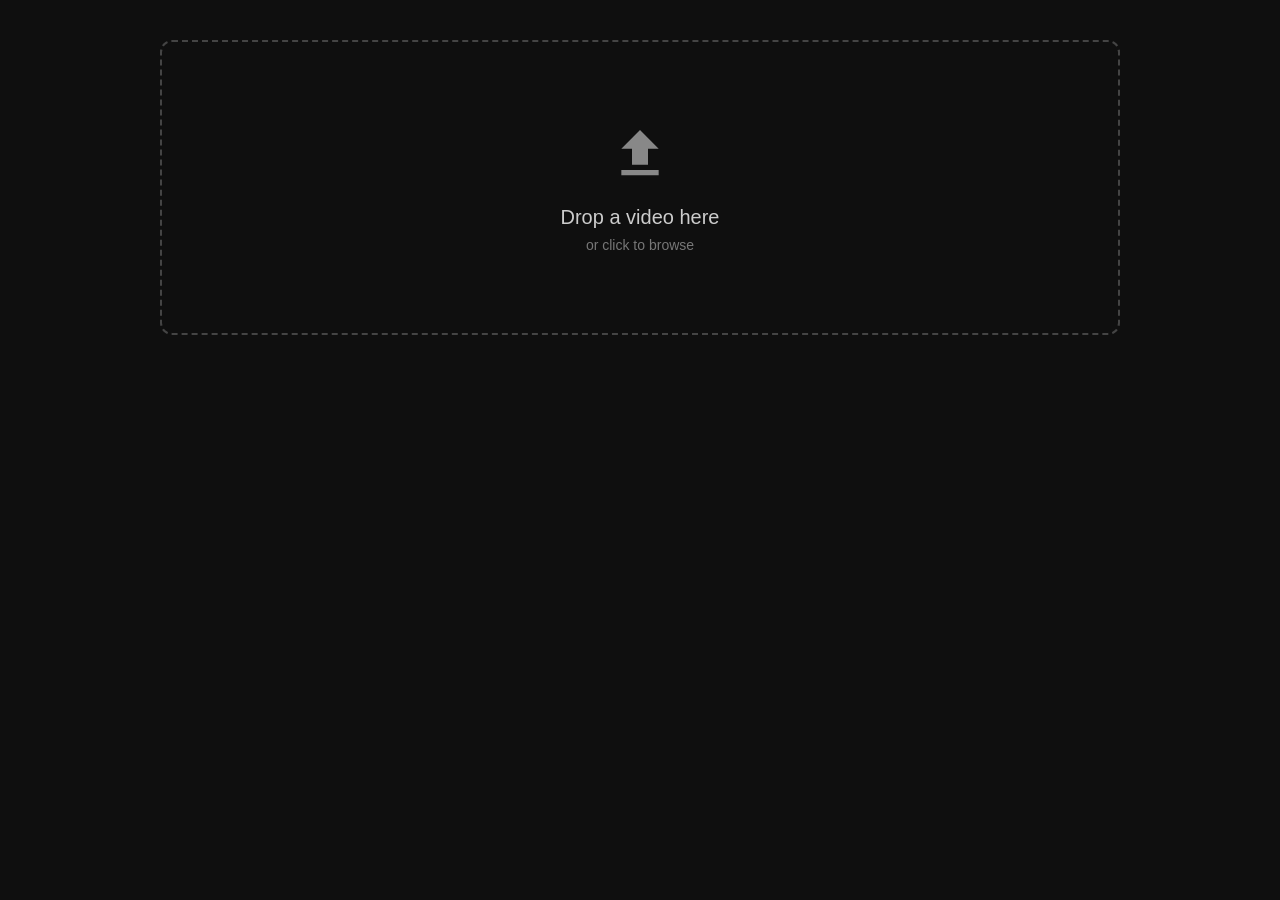
==== index.html @ a226fa4d "Initial implementation of YouTube Chrome Video Exporter Static HTML5/CSS/JS site that plays user-upl" ====
<!DOCTYPE html>
<html lang="en">
<head>
  <meta charset="UTF-8">
  <meta name="viewport" content="width=device-width, initial-scale=1.0">
  <title>YT Chrome Exporter</title>
  <link rel="stylesheet" href="css/style.css">
</head>
<body>
  <div id="app">

    <!-- Upload View -->
    <section id="upload-view" class="view active">
      <div class="upload-zone" id="upload-zone">
        <div class="upload-icon">
          <svg viewBox="0 0 24 24" width="64" height="64" fill="#888">
            <path d="M9 16h6v-6h4l-7-7-7 7h4v6zm-4 2h14v2H5v-2z"/>
          </svg>
        </div>
        <p class="upload-title">Drop a video here</p>
        <p class="upload-subtitle">or click to browse</p>
        <input type="file" id="file-input" accept="video/*" hidden>
        <div class="upload-warning" id="upload-warning" hidden></div>
      </div>
    </section>

    <!-- Player View -->
    <section id="player-view" class="view">
      <div class="player-container" id="player-container">
        <video id="video" preload="metadata"></video>

        <!-- Top gradient + title -->
        <div class="player-top-gradient" id="player-top">
          <span class="video-title" id="video-title"></span>
        </div>

        <!-- Center play button -->
        <div class="player-center-play" id="center-play">
          <div class="center-play-circle">
            <svg viewBox="0 0 24 24" fill="currentColor" width="28" height="28">
              <path d="M8 5v14l11-7z"/>
            </svg>
          </div>
        </div>

        <!-- Loading spinner -->
        <div class="player-spinner" id="player-spinner" hidden>
          <div class="spinner-arc"></div>
        </div>

        <!-- Bottom controls -->
        <div class="player-bottom" id="player-bottom">
          <!-- Progress bar -->
          <div class="progress-container" id="progress-container">
            <div class="progress-track">
              <div class="progress-buffered" id="progress-buffered"></div>
              <div class="progress-played" id="progress-played"></div>
              <div class="progress-scrubber" id="progress-scrubber"></div>
            </div>
            <div class="progress-tooltip" id="progress-tooltip">0:00</div>
          </div>

          <!-- Control bar -->
          <div class="control-bar">
            <div class="controls-left">
              <button class="ctrl-btn" id="btn-play" aria-label="Play"></button>
              <button class="ctrl-btn" id="btn-next" aria-label="Next"></button>
              <div class="volume-group">
                <button class="ctrl-btn" id="btn-volume" aria-label="Volume"></button>
                <div class="volume-slider-container" id="volume-slider-container">
                  <div class="volume-slider-track">
                    <div class="volume-slider-fill" id="volume-slider-fill"></div>
                    <div class="volume-slider-handle" id="volume-slider-handle"></div>
                  </div>
                </div>
              </div>
              <span class="timestamp" id="timestamp">0:00 / 0:00</span>
            </div>
            <div class="controls-right">
              <button class="ctrl-btn" id="btn-cc" aria-label="Captions"></button>
              <button class="ctrl-btn" id="btn-settings" aria-label="Settings"></button>
              <button class="ctrl-btn" id="btn-miniplayer" aria-label="Miniplayer"></button>
              <button class="ctrl-btn" id="btn-theater" aria-label="Theater mode"></button>
              <button class="ctrl-btn" id="btn-fullscreen" aria-label="Fullscreen"></button>
            </div>
          </div>
        </div>
      </div>

      <!-- Actions below player -->
      <div class="player-actions">
        <button id="btn-export" class="action-btn">Export with YouTube Chrome</button>
        <button id="btn-new-video" class="action-btn secondary">Choose Another Video</button>
      </div>
    </section>

    <!-- Export Modal -->
    <div id="export-modal" class="modal" hidden>
      <div class="modal-content">
        <h2>Exporting Video</h2>
        <p id="export-status">Preparing...</p>
        <div class="export-progress-bar">
          <div class="export-progress-fill" id="export-progress-fill"></div>
        </div>
        <p class="export-time" id="export-time"></p>
        <div class="modal-actions">
          <button id="btn-cancel-export" class="action-btn secondary">Cancel</button>
          <a id="btn-download" class="action-btn" hidden>Download</a>
        </div>
      </div>
    </div>

  </div>

  <script src="js/icons.js"></script>
  <script src="js/upload.js"></script>
  <script src="js/player.js"></script>
  <script src="js/chrome-renderer.js"></script>
  <script src="js/export.js"></script>
  <script src="js/app.js"></script>
</body>
</html>
---- css/style.css ----
:root {
  --yt-red: #ff0000;
  --yt-black: #000000;
  --yt-white: #ffffff;
  --yt-icon: #ffffff;
  --yt-icon-hover: rgba(255, 255, 255, 0.1);
  --yt-gradient-top: rgba(0, 0, 0, 0.7);
  --yt-gradient-bottom: rgba(0, 0, 0, 0.7);
  --yt-track: rgba(255, 255, 255, 0.2);
  --yt-buffer: rgba(255, 255, 255, 0.4);
  --yt-timestamp: #ffffffde;
  --yt-font: Roboto, Arial, sans-serif;
}

*, *::before, *::after {
  box-sizing: border-box;
  margin: 0;
  padding: 0;
}

body {
  background: #0f0f0f;
  color: #e0e0e0;
  font-family: var(--yt-font);
  min-height: 100vh;
  display: flex;
  justify-content: center;
  align-items: flex-start;
  padding: 40px 20px;
}

#app {
  width: 100%;
  max-width: 960px;
}

/* View management */
.view { display: none; }
.view.active { display: block; }

/* ==================== Upload Zone ==================== */

.upload-zone {
  border: 2px dashed #444;
  border-radius: 12px;
  padding: 80px 40px;
  text-align: center;
  cursor: pointer;
  transition: border-color 0.2s, background 0.2s;
}

.upload-zone:hover,
.upload-zone.dragover {
  border-color: var(--yt-red);
  background: rgba(255, 0, 0, 0.03);
}

.upload-icon { margin-bottom: 16px; }

.upload-title {
  font-size: 20px;
  color: #ccc;
  margin-bottom: 8px;
}

.upload-subtitle {
  font-size: 14px;
  color: #777;
}

.upload-warning {
  margin-top: 16px;
  padding: 8px 16px;
  background: rgba(255, 152, 0, 0.15);
  color: #ffb74d;
  border-radius: 6px;
  font-size: 13px;
}

/* ==================== Player Container ==================== */

.player-container {
  position: relative;
  width: 100%;
  aspect-ratio: 16 / 9;
  background: var(--yt-black);
  overflow: hidden;
  cursor: default;
  user-select: none;
}

.player-container video {
  width: 100%;
  height: 100%;
  object-fit: contain;
  display: block;
}

/* Hide controls when idle (added by JS) */
.player-container.controls-hidden {
  cursor: none;
}

.player-container.controls-hidden .player-top-gradient,
.player-container.controls-hidden .player-bottom,
.player-container.controls-hidden .player-center-play {
  opacity: 0;
  pointer-events: none;
}

/* ==================== Top Gradient ==================== */

.player-top-gradient {
  position: absolute;
  top: 0;
  left: 0;
  right: 0;
  height: 80px;
  background: linear-gradient(to bottom, var(--yt-gradient-top), transparent);
  padding: 14px 16px;
  opacity: 1;
  transition: opacity 0.25s ease;
  display: flex;
  align-items: flex-start;
}

.video-title {
  color: var(--yt-white);
  font-size: 18px;
  font-weight: 500;
  white-space: nowrap;
  overflow: hidden;
  text-overflow: ellipsis;
  text-shadow: 0 1px 3px rgba(0, 0, 0, 0.6);
}

/* ==================== Center Play Button ==================== */

.player-center-play {
  position: absolute;
  top: 50%;
  left: 50%;
  transform: translate(-50%, -50%);
  opacity: 1;
  transition: opacity 0.25s ease;
  pointer-events: none;
}

.player-center-play.hidden {
  opacity: 0;
}

.center-play-circle {
  width: 68px;
  height: 68px;
  border-radius: 50%;
  background: rgba(0, 0, 0, 0.6);
  display: flex;
  align-items: center;
  justify-content: center;
  color: var(--yt-white);
  transition: background 0.15s;
}

.center-play-circle svg {
  width: 28px;
  height: 28px;
  margin-left: 3px;
}

.player-container:hover .center-play-circle {
  background: rgba(0, 0, 0, 0.75);
}

/* ==================== Loading Spinner ==================== */

.player-spinner {
  position: absolute;
  top: 50%;
  left: 50%;
  transform: translate(-50%, -50%);
}

.spinner-arc {
  width: 48px;
  height: 48px;
  border: 3px solid transparent;
  border-top-color: var(--yt-white);
  border-radius: 50%;
  animation: spin 0.8s linear infinite;
}

@keyframes spin {
  to { transform: rotate(360deg); }
}

/* ==================== Bottom Controls ==================== */

.player-bottom {
  position: absolute;
  bottom: 0;
  left: 0;
  right: 0;
  background: linear-gradient(to top, var(--yt-gradient-bottom), transparent);
  padding: 0 12px 10px;
  opacity: 1;
  transition: opacity 0.25s ease;
}

/* ==================== Progress Bar ==================== */

.progress-container {
  position: relative;
  width: 100%;
  height: 20px;
  display: flex;
  align-items: center;
  cursor: pointer;
}

.progress-track {
  position: relative;
  width: 100%;
  height: 3px;
  background: var(--yt-track);
  transition: height 0.1s;
}

.progress-container:hover .progress-track {
  height: 5px;
}

.progress-buffered {
  position: absolute;
  top: 0;
  left: 0;
  height: 100%;
  background: var(--yt-buffer);
  width: 0%;
}

.progress-played {
  position: absolute;
  top: 0;
  left: 0;
  height: 100%;
  background: var(--yt-red);
  width: 0%;
}

.progress-scrubber {
  position: absolute;
  top: 50%;
  left: 0%;
  width: 13px;
  height: 13px;
  border-radius: 50%;
  background: var(--yt-red);
  transform: translate(-50%, -50%) scale(0);
  transition: transform 0.1s;
}

.progress-container:hover .progress-scrubber {
  transform: translate(-50%, -50%) scale(1);
}

.progress-tooltip {
  position: absolute;
  bottom: 24px;
  left: 0;
  background: rgba(0, 0, 0, 0.8);
  color: var(--yt-white);
  font-size: 12px;
  padding: 4px 8px;
  border-radius: 3px;
  pointer-events: none;
  opacity: 0;
  transition: opacity 0.15s;
  transform: translateX(-50%);
  font-variant-numeric: tabular-nums;
}

.progress-container:hover .progress-tooltip {
  opacity: 1;
}

/* ==================== Control Bar ==================== */

.control-bar {
  display: flex;
  align-items: center;
  justify-content: space-between;
  height: 48px;
}

.controls-left,
.controls-right {
  display: flex;
  align-items: center;
  gap: 4px;
}

.ctrl-btn {
  width: 36px;
  height: 36px;
  border: none;
  background: transparent;
  color: var(--yt-icon);
  cursor: pointer;
  border-radius: 50%;
  display: flex;
  align-items: center;
  justify-content: center;
  padding: 6px;
  transition: background 0.15s;
}

.ctrl-btn:hover {
  background: var(--yt-icon-hover);
}

.ctrl-btn svg {
  width: 100%;
  height: 100%;
}

/* ==================== Volume Slider ==================== */

.volume-group {
  display: flex;
  align-items: center;
}

.volume-slider-container {
  width: 0;
  overflow: hidden;
  transition: width 0.2s ease;
  display: flex;
  align-items: center;
  padding: 0;
}

.volume-group:hover .volume-slider-container {
  width: 52px;
  padding: 0 4px;
}

.volume-slider-track {
  position: relative;
  width: 100%;
  height: 3px;
  background: var(--yt-track);
  border-radius: 2px;
  cursor: pointer;
}

.volume-slider-fill {
  position: absolute;
  top: 0;
  left: 0;
  height: 100%;
  background: var(--yt-white);
  border-radius: 2px;
  width: 100%;
}

.volume-slider-handle {
  position: absolute;
  top: 50%;
  right: 0;
  width: 12px;
  height: 12px;
  background: var(--yt-white);
  border-radius: 50%;
  transform: translate(50%, -50%);
}

/* ==================== Timestamp ==================== */

.timestamp {
  color: var(--yt-timestamp);
  font-size: 13px;
  font-variant-numeric: tabular-nums;
  margin-left: 8px;
  white-space: nowrap;
}

/* ==================== Player Actions ==================== */

.player-actions {
  display: flex;
  gap: 12px;
  margin-top: 20px;
  justify-content: center;
}

.action-btn {
  padding: 10px 24px;
  border: none;
  border-radius: 20px;
  font-size: 14px;
  font-family: var(--yt-font);
  cursor: pointer;
  text-decoration: none;
  display: inline-flex;
  align-items: center;
}

.action-btn:not(.secondary) {
  background: var(--yt-red);
  color: var(--yt-white);
}

.action-btn:not(.secondary):hover {
  background: #cc0000;
}

.action-btn.secondary {
  background: rgba(255, 255, 255, 0.1);
  color: var(--yt-white);
}

.action-btn.secondary:hover {
  background: rgba(255, 255, 255, 0.2);
}

/* ==================== Export Modal ==================== */

.modal {
  position: fixed;
  inset: 0;
  background: rgba(0, 0, 0, 0.8);
  display: flex;
  align-items: center;
  justify-content: center;
  z-index: 100;
}

.modal[hidden] { display: none; }

.modal-content {
  background: #282828;
  border-radius: 12px;
  padding: 32px;
  width: 90%;
  max-width: 420px;
  text-align: center;
}

.modal-content h2 {
  font-size: 18px;
  margin-bottom: 12px;
}

.modal-content p {
  font-size: 14px;
  color: #aaa;
  margin-bottom: 16px;
}

.export-progress-bar {
  width: 100%;
  height: 4px;
  background: var(--yt-track);
  border-radius: 2px;
  overflow: hidden;
  margin-bottom: 8px;
}

.export-progress-fill {
  height: 100%;
  background: var(--yt-red);
  width: 0%;
  transition: width 0.3s;
}

.export-time {
  font-size: 12px;
  color: #888;
}

.modal-actions {
  display: flex;
  gap: 12px;
  justify-content: center;
  margin-top: 20px;
}

/* ==================== Responsive ==================== */

@media (max-width: 640px) {
  body { padding: 0; }
  #app { max-width: 100%; }

  .upload-zone { padding: 60px 20px; border-radius: 0; }

  .player-container { border-radius: 0; }

  .video-title { font-size: 14px; }
  .timestamp { font-size: 11px; }
  .ctrl-btn { width: 32px; height: 32px; padding: 5px; }
  .control-bar { height: 40px; }

  .player-actions { flex-direction: column; padding: 12px; }
}
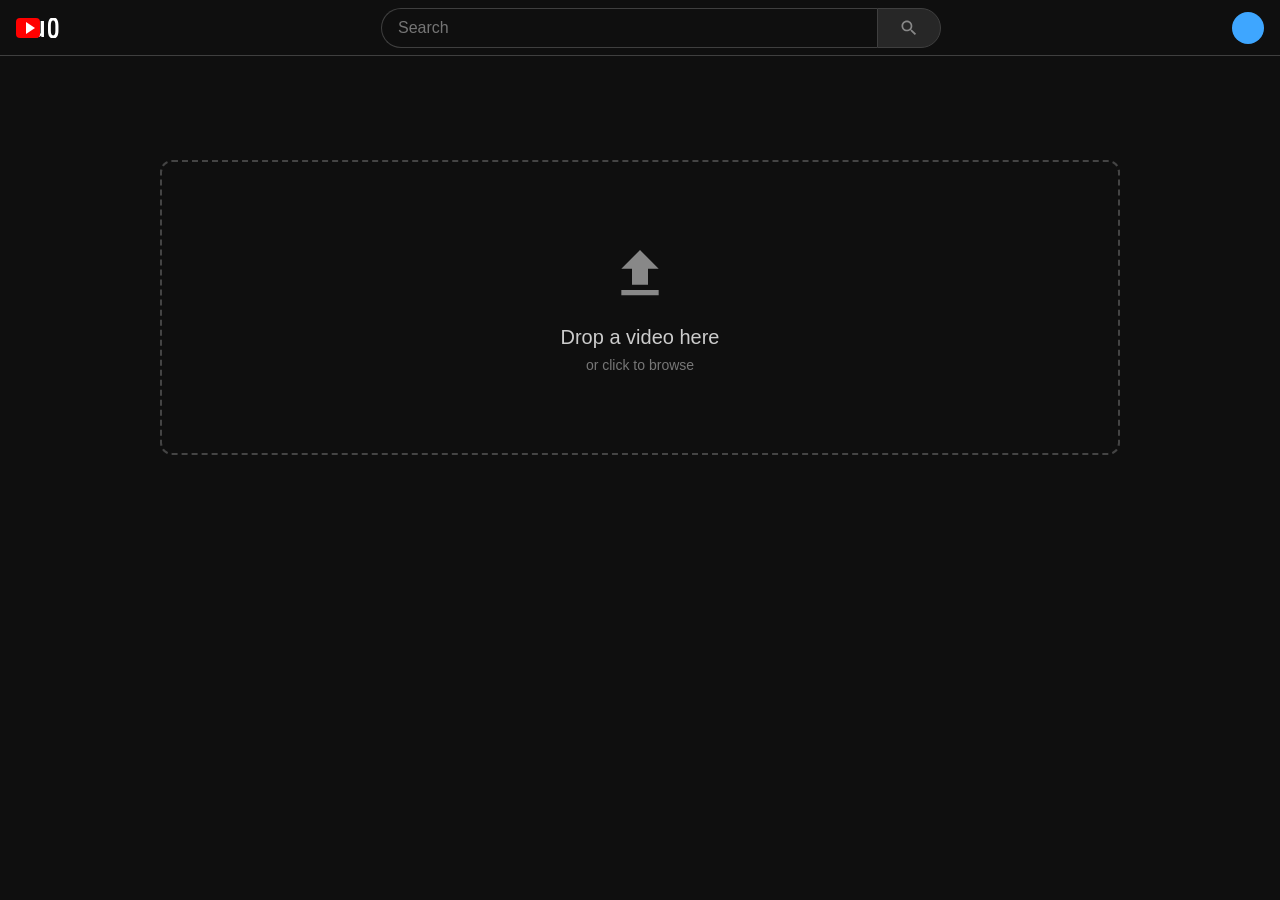
==== commit 97086a92: "Rebuild page layout to match YouTube's watch page Add YouTube-style header bar with logo, search box" ====
--- a/index.html
+++ b/index.html
@@ -4,9 +4,33 @@
   <meta charset="UTF-8">
   <meta name="viewport" content="width=device-width, initial-scale=1.0">
   <title>YT Chrome Exporter</title>
+  <link rel="icon" href="data:image/svg+xml,<svg xmlns='http://www.w3.org/2000/svg' viewBox='0 0 100 100'><rect width='100' height='100' rx='12' fill='%23ff0000'/><polygon points='40,25 40,75 80,50' fill='white'/></svg>">
   <link rel="stylesheet" href="css/style.css">
 </head>
 <body>
+  <!-- YouTube-style header -->
+  <header class="yt-header">
+    <div class="yt-header-inner">
+      <div class="yt-logo">
+        <svg viewBox="0 0 90 20" width="90" height="20">
+          <path d="M27.97 3.12V18.98h-2.54l-.29-1.41c-.97 1.09-2.24 1.65-3.73 1.65-1.42 0-2.52-.44-3.28-1.33-.76-.88-1.14-2.14-1.14-3.77V3.12h2.85v10.68c0 .94.2 1.65.59 2.12.39.47.95.71 1.67.71 1.11 0 1.98-.53 2.61-1.59V3.12h3.26z" fill="white"/>
+          <path d="M0 7.51c0-2.7.44-4.73 1.32-6.08C2.2.09 3.5-.5 5.23-.5c1.73 0 3.02.59 3.9 1.93.87 1.35 1.32 3.38 1.32 6.08v4.98c0 2.7-.44 4.73-1.32 6.08-.88 1.34-2.17 1.93-3.9 1.93-1.73 0-3.03-.59-3.91-1.93C.44 17.22 0 15.19 0 12.49V7.51zm2.85 5.24c0 1.59.18 2.77.53 3.54.36.77.93 1.15 1.73 1.15.79 0 1.37-.38 1.73-1.15.35-.77.53-1.95.53-3.54V7.25c0-1.59-.18-2.77-.53-3.54-.36-.77-.94-1.16-1.73-1.16-.8 0-1.37.39-1.73 1.16-.35.77-.53 1.95-.53 3.54v5.5z" fill="white" transform="translate(32,0)"/>
+          <rect x="0" y="0" width="24" height="20" rx="4" fill="#FF0000"/>
+          <polygon points="10,4 10,16 19,10" fill="white"/>
+        </svg>
+      </div>
+      <div class="yt-search-bar">
+        <input type="text" placeholder="Search" disabled>
+        <button class="yt-search-btn" disabled>
+          <svg viewBox="0 0 24 24" width="20" height="20" fill="#888"><path d="M15.5 14h-.79l-.28-.27C15.41 12.59 16 11.11 16 9.5 16 5.91 13.09 3 9.5 3S3 5.91 3 9.5 5.91 16 9.5 16c1.61 0 3.09-.59 4.23-1.57l.27.28v.79l5 4.99L20.49 19l-4.99-5zm-6 0C7.01 14 5 11.99 5 9.5S7.01 5 9.5 5 14 7.01 14 9.5 11.99 14 9.5 14z"/></svg>
+        </button>
+      </div>
+      <div class="yt-header-actions">
+        <div class="yt-avatar"></div>
+      </div>
+    </div>
+  </header>
+
   <div id="app">
 
     <!-- Upload View -->
@@ -26,71 +50,124 @@
 
     <!-- Player View -->
     <section id="player-view" class="view">
-      <div class="player-container" id="player-container">
-        <video id="video" preload="metadata"></video>
+      <div class="watch-page">
+        <div class="watch-primary">
+          <!-- Player -->
+          <div class="player-container" id="player-container">
+            <video id="video" preload="metadata"></video>
 
-        <!-- Top gradient + title -->
-        <div class="player-top-gradient" id="player-top">
-          <span class="video-title" id="video-title"></span>
-        </div>
+            <div class="player-top-gradient" id="player-top">
+              <span class="video-title" id="video-title"></span>
+            </div>
 
-        <!-- Center play button -->
-        <div class="player-center-play" id="center-play">
-          <div class="center-play-circle">
-            <svg viewBox="0 0 24 24" fill="currentColor" width="28" height="28">
-              <path d="M8 5v14l11-7z"/>
-            </svg>
+            <div class="player-center-play" id="center-play">
+              <div class="center-play-circle">
+                <svg viewBox="0 0 24 24" fill="currentColor" width="28" height="28">
+                  <path d="M8 5v14l11-7z"/>
+                </svg>
+              </div>
+            </div>
+
+            <div class="player-spinner" id="player-spinner" hidden>
+              <div class="spinner-arc"></div>
+            </div>
+
+            <div class="player-bottom" id="player-bottom">
+              <div class="progress-container" id="progress-container">
+                <div class="progress-track">
+                  <div class="progress-buffered" id="progress-buffered"></div>
+                  <div class="progress-played" id="progress-played"></div>
+                  <div class="progress-scrubber" id="progress-scrubber"></div>
+                </div>
+                <div class="progress-tooltip" id="progress-tooltip">0:00</div>
+              </div>
+
+              <div class="control-bar">
+                <div class="controls-left">
+                  <button class="ctrl-btn" id="btn-play" aria-label="Play"></button>
+                  <button class="ctrl-btn" id="btn-next" aria-label="Next"></button>
+                  <div class="volume-group">
+                    <button class="ctrl-btn" id="btn-volume" aria-label="Volume"></button>
+                    <div class="volume-slider-container" id="volume-slider-container">
+                      <div class="volume-slider-track">
+                        <div class="volume-slider-fill" id="volume-slider-fill"></div>
+                        <div class="volume-slider-handle" id="volume-slider-handle"></div>
+                      </div>
+                    </div>
+                  </div>
+                  <span class="timestamp" id="timestamp">0:00 / 0:00</span>
+                </div>
+                <div class="controls-right">
+                  <button class="ctrl-btn" id="btn-cc" aria-label="Captions"></button>
+                  <button class="ctrl-btn" id="btn-settings" aria-label="Settings"></button>
+                  <button class="ctrl-btn" id="btn-miniplayer" aria-label="Miniplayer"></button>
+                  <button class="ctrl-btn" id="btn-theater" aria-label="Theater mode"></button>
+                  <button class="ctrl-btn" id="btn-fullscreen" aria-label="Fullscreen"></button>
+                </div>
+              </div>
+            </div>
+          </div>
+
+          <!-- Video info (below player, YouTube-style) -->
+          <div class="video-info">
+            <h1 class="video-info-title" id="video-info-title">Video Title</h1>
+            <div class="video-info-meta">
+              <span class="video-info-views" id="video-info-views">0 views</span>
+              <span class="video-info-date" id="video-info-date"></span>
+            </div>
+            <div class="video-info-actions">
+              <div class="info-actions-left">
+                <button class="yt-action-btn" id="btn-like">
+                  <svg viewBox="0 0 24 24" width="20" height="20" fill="currentColor"><path d="M18.77 11h-4.23l1.52-4.94C16.38 5.03 15.54 4 14.38 4c-.58 0-1.14.24-1.52.65L7 11H1v11h16.76c1.41 0 2.63-.94 2.97-2.3l1.89-7.52c.56-2.25-.93-4.18-3.85-4.18zM7 20H3v-7h4v7zm2-7l5.93-6.49c.12-.13.29-.21.47-.21.3 0 .52.27.43.56L14.2 11h5.57c1.31 0 1.95.84 1.7 1.85l-1.89 7.52c-.14.55-.64.96-1.22.96H9v-7.33z"/></svg>
+                  <span>Like</span>
+                </button>
+                <button class="yt-action-btn">
+                  <svg viewBox="0 0 24 24" width="20" height="20" fill="currentColor"><path d="M5.23 13h4.23l-1.52 4.94C7.62 18.97 8.46 20 9.62 20c.58 0 1.14-.24 1.52-.65L17 13h6V2H6.24c-1.41 0-2.63.94-2.97 2.3L1.38 11.82C.82 14.07 2.31 16 5.23 16V13zm12.77-2l-5.93 6.49c-.12.13-.29.21-.47.21-.3 0-.52-.27-.43-.56L12.8 13H7.23c-1.31 0-1.95-.84-1.7-1.85l1.89-7.52C7.56 3.08 8.06 2.67 8.64 2.67H17V11zm2-7v7h2V4h-2z"/></svg>
+                  <span>Dislike</span>
+                </button>
+                <button class="yt-action-btn">
+                  <svg viewBox="0 0 24 24" width="20" height="20" fill="currentColor"><path d="M15 5.63L20.66 12 15 18.37V14h-1c-3.96 0-7.14 1-9.75 3.09 1.84-4.07 5.11-6.4 9.89-7.1l.86-.13V5.63M14 3v6C6.22 10.13 3.11 15.33 2 21c2.78-3.97 6.44-6 12-6v6l8-9-8-9z"/></svg>
+                  <span>Share</span>
+                </button>
+                <button class="yt-action-btn" id="btn-export">
+                  <svg viewBox="0 0 24 24" width="20" height="20" fill="currentColor"><path d="M17 18v1H6v-1h11zm-.5-6.6-.7-.7-3.8 3.7V4h-1v10.4l-3.8-3.8-.7.7 5 5 5-4.9z"/></svg>
+                  <span>Export</span>
+                </button>
+              </div>
+            </div>
+            <div class="video-info-channel">
+              <div class="channel-avatar"></div>
+              <div class="channel-text">
+                <span class="channel-name" id="channel-name">Your Video</span>
+                <span class="channel-subs">Local file</span>
+              </div>
+              <button class="subscribe-btn" id="btn-new-video">Choose Another Video</button>
+            </div>
+            <div class="video-info-description">
+              <p id="video-description">Uploaded for playback with YouTube chrome overlay. Click "Export" to download with the YouTube frame baked into the video.</p>
+            </div>
           </div>
         </div>
 
-        <!-- Loading spinner -->
-        <div class="player-spinner" id="player-spinner" hidden>
-          <div class="spinner-arc"></div>
-        </div>
-
-        <!-- Bottom controls -->
-        <div class="player-bottom" id="player-bottom">
-          <!-- Progress bar -->
-          <div class="progress-container" id="progress-container">
-            <div class="progress-track">
-              <div class="progress-buffered" id="progress-buffered"></div>
-              <div class="progress-played" id="progress-played"></div>
-              <div class="progress-scrubber" id="progress-scrubber"></div>
+        <!-- Sidebar -->
+        <div class="watch-secondary">
+          <div class="sidebar-placeholder">
+            <div class="sidebar-card" id="sidebar-upload-card">
+              <div class="sidebar-card-thumb upload-thumb">
+                <svg viewBox="0 0 24 24" width="32" height="32" fill="#888"><path d="M9 16h6v-6h4l-7-7-7 7h4v6zm-4 2h14v2H5v-2z"/></svg>
+              </div>
+              <div class="sidebar-card-info">
+                <span class="sidebar-card-title">Upload another video</span>
+                <span class="sidebar-card-channel">Click to browse files</span>
+              </div>
             </div>
-            <div class="progress-tooltip" id="progress-tooltip">0:00</div>
-          </div>
-
-          <!-- Control bar -->
-          <div class="control-bar">
-            <div class="controls-left">
-              <button class="ctrl-btn" id="btn-play" aria-label="Play"></button>
-              <button class="ctrl-btn" id="btn-next" aria-label="Next"></button>
-              <div class="volume-group">
-                <button class="ctrl-btn" id="btn-volume" aria-label="Volume"></button>
-                <div class="volume-slider-container" id="volume-slider-container">
-                  <div class="volume-slider-track">
-                    <div class="volume-slider-fill" id="volume-slider-fill"></div>
-                    <div class="volume-slider-handle" id="volume-slider-handle"></div>
-                  </div>
-                </div>
-              </div>
-              <span class="timestamp" id="timestamp">0:00 / 0:00</span>
-            </div>
-            <div class="controls-right">
-              <button class="ctrl-btn" id="btn-cc" aria-label="Captions"></button>
-              <button class="ctrl-btn" id="btn-settings" aria-label="Settings"></button>
-              <button class="ctrl-btn" id="btn-miniplayer" aria-label="Miniplayer"></button>
-              <button class="ctrl-btn" id="btn-theater" aria-label="Theater mode"></button>
-              <button class="ctrl-btn" id="btn-fullscreen" aria-label="Fullscreen"></button>
-            </div>
+            <div class="sidebar-ghost"></div>
+            <div class="sidebar-ghost"></div>
+            <div class="sidebar-ghost"></div>
+            <div class="sidebar-ghost"></div>
+            <div class="sidebar-ghost"></div>
           </div>
         </div>
-      </div>
-
-      <!-- Actions below player -->
-      <div class="player-actions">
-        <button id="btn-export" class="action-btn">Export with YouTube Chrome</button>
-        <button id="btn-new-video" class="action-btn secondary">Choose Another Video</button>
       </div>
     </section>
 
--- a/css/style.css
+++ b/css/style.css
@@ -10,6 +10,11 @@
   --yt-buffer: rgba(255, 255, 255, 0.4);
   --yt-timestamp: #ffffffde;
   --yt-font: Roboto, Arial, sans-serif;
+  --yt-bg: #0f0f0f;
+  --yt-surface: #272727;
+  --yt-text-primary: #f1f1f1;
+  --yt-text-secondary: #aaaaaa;
+  --yt-divider: #3f3f3f;
 }
 
 *, *::before, *::after {
@@ -19,26 +24,104 @@
 }
 
 body {
-  background: #0f0f0f;
-  color: #e0e0e0;
+  background: var(--yt-bg);
+  color: var(--yt-text-primary);
   font-family: var(--yt-font);
   min-height: 100vh;
-  display: flex;
+}
+
+/* ==================== YouTube Header ==================== */
+
+.yt-header {
+  position: sticky;
+  top: 0;
+  z-index: 50;
+  background: var(--yt-bg);
+  border-bottom: 1px solid var(--yt-divider);
+  height: 56px;
+}
+
+.yt-header-inner {
+  display: flex;
+  align-items: center;
+  height: 100%;
+  padding: 0 16px;
+  max-width: 1800px;
+  margin: 0 auto;
+}
+
+.yt-logo {
+  flex-shrink: 0;
+  display: flex;
+  align-items: center;
+}
+
+.yt-search-bar {
+  flex: 1;
+  max-width: 560px;
+  margin: 0 auto;
+  display: flex;
+  height: 40px;
+}
+
+.yt-search-bar input {
+  flex: 1;
+  background: var(--yt-bg);
+  border: 1px solid var(--yt-divider);
+  border-right: none;
+  border-radius: 20px 0 0 20px;
+  color: var(--yt-text-primary);
+  font-size: 16px;
+  padding: 0 16px;
+  font-family: var(--yt-font);
+  outline: none;
+}
+
+.yt-search-bar input:focus {
+  border-color: #065fd4;
+}
+
+.yt-search-btn {
+  width: 64px;
+  background: var(--yt-surface);
+  border: 1px solid var(--yt-divider);
+  border-radius: 0 20px 20px 0;
+  cursor: pointer;
+  display: flex;
+  align-items: center;
   justify-content: center;
-  align-items: flex-start;
-  padding: 40px 20px;
-}
+}
+
+.yt-header-actions {
+  flex-shrink: 0;
+  margin-left: 16px;
+}
+
+.yt-avatar {
+  width: 32px;
+  height: 32px;
+  border-radius: 50%;
+  background: #3ea6ff;
+}
+
+/* ==================== App Container ==================== */
 
 #app {
   width: 100%;
-  max-width: 960px;
-}
-
-/* View management */
+  max-width: 1800px;
+  margin: 0 auto;
+  padding: 24px 24px 0;
+}
+
 .view { display: none; }
 .view.active { display: block; }
 
 /* ==================== Upload Zone ==================== */
+
+#upload-view {
+  max-width: 960px;
+  margin: 80px auto 0;
+}
 
 .upload-zone {
   border: 2px dashed #444;
@@ -77,6 +160,24 @@
   font-size: 13px;
 }
 
+/* ==================== Watch Page Layout ==================== */
+
+.watch-page {
+  display: flex;
+  gap: 24px;
+}
+
+.watch-primary {
+  flex: 1;
+  min-width: 0;
+  max-width: 1100px;
+}
+
+.watch-secondary {
+  width: 402px;
+  flex-shrink: 0;
+}
+
 /* ==================== Player Container ==================== */
 
 .player-container {
@@ -84,6 +185,7 @@
   width: 100%;
   aspect-ratio: 16 / 9;
   background: var(--yt-black);
+  border-radius: 12px;
   overflow: hidden;
   cursor: default;
   user-select: none;
@@ -96,7 +198,6 @@
   display: block;
 }
 
-/* Hide controls when idle (added by JS) */
 .player-container.controls-hidden {
   cursor: none;
 }
@@ -375,8 +476,6 @@
   transform: translate(50%, -50%);
 }
 
-/* ==================== Timestamp ==================== */
-
 .timestamp {
   color: var(--yt-timestamp);
   font-size: 13px;
@@ -385,13 +484,275 @@
   white-space: nowrap;
 }
 
-/* ==================== Player Actions ==================== */
-
-.player-actions {
-  display: flex;
+/* ==================== Video Info (Below Player) ==================== */
+
+.video-info {
+  padding: 12px 0 16px;
+}
+
+.video-info-title {
+  font-size: 20px;
+  font-weight: 600;
+  line-height: 28px;
+  color: var(--yt-text-primary);
+  margin-bottom: 8px;
+}
+
+.video-info-meta {
+  display: flex;
+  gap: 8px;
+  font-size: 14px;
+  color: var(--yt-text-secondary);
+  margin-bottom: 12px;
+}
+
+.video-info-meta span::after {
+  content: " \00b7";
+  margin-left: 8px;
+}
+
+.video-info-meta span:last-child::after {
+  content: "";
+}
+
+.video-info-actions {
+  display: flex;
+  justify-content: space-between;
+  align-items: center;
+  margin-bottom: 16px;
+}
+
+.info-actions-left {
+  display: flex;
+  gap: 8px;
+}
+
+.yt-action-btn {
+  display: inline-flex;
+  align-items: center;
+  gap: 6px;
+  height: 36px;
+  padding: 0 16px;
+  border: none;
+  border-radius: 18px;
+  background: var(--yt-surface);
+  color: var(--yt-text-primary);
+  font-size: 14px;
+  font-family: var(--yt-font);
+  cursor: pointer;
+  transition: background 0.15s;
+}
+
+.yt-action-btn:hover {
+  background: #3f3f3f;
+}
+
+.yt-action-btn svg {
+  flex-shrink: 0;
+}
+
+.video-info-channel {
+  display: flex;
+  align-items: center;
   gap: 12px;
+  padding: 16px 0;
+  border-top: 1px solid var(--yt-divider);
+  border-bottom: 1px solid var(--yt-divider);
+}
+
+.channel-avatar {
+  width: 40px;
+  height: 40px;
+  border-radius: 50%;
+  background: linear-gradient(135deg, #3ea6ff, #065fd4);
+  flex-shrink: 0;
+}
+
+.channel-text {
+  display: flex;
+  flex-direction: column;
+  flex: 1;
+}
+
+.channel-name {
+  font-size: 16px;
+  font-weight: 500;
+  color: var(--yt-text-primary);
+}
+
+.channel-subs {
+  font-size: 12px;
+  color: var(--yt-text-secondary);
+}
+
+.subscribe-btn {
+  height: 36px;
+  padding: 0 16px;
+  border: none;
+  border-radius: 18px;
+  background: var(--yt-surface);
+  color: var(--yt-text-primary);
+  font-size: 14px;
+  font-weight: 500;
+  font-family: var(--yt-font);
+  cursor: pointer;
+  transition: background 0.15s;
+  white-space: nowrap;
+}
+
+.subscribe-btn:hover {
+  background: #3f3f3f;
+}
+
+.video-info-description {
+  padding: 12px 0;
+  font-size: 14px;
+  line-height: 20px;
+  color: var(--yt-text-secondary);
+}
+
+/* ==================== Sidebar ==================== */
+
+.sidebar-placeholder {
+  display: flex;
+  flex-direction: column;
+  gap: 8px;
+}
+
+.sidebar-card {
+  display: flex;
+  gap: 8px;
+  padding: 4px;
+  border-radius: 8px;
+  cursor: pointer;
+  transition: background 0.15s;
+}
+
+.sidebar-card:hover {
+  background: var(--yt-surface);
+}
+
+.sidebar-card-thumb {
+  width: 168px;
+  height: 94px;
+  border-radius: 8px;
+  background: var(--yt-surface);
+  flex-shrink: 0;
+  display: flex;
+  align-items: center;
+  justify-content: center;
+}
+
+.upload-thumb {
+  border: 1px dashed #555;
+}
+
+.sidebar-card-info {
+  display: flex;
+  flex-direction: column;
+  gap: 4px;
+  padding-top: 4px;
+}
+
+.sidebar-card-title {
+  font-size: 14px;
+  font-weight: 500;
+  color: var(--yt-text-primary);
+  line-height: 20px;
+  display: -webkit-box;
+  -webkit-line-clamp: 2;
+  -webkit-box-orient: vertical;
+  overflow: hidden;
+}
+
+.sidebar-card-channel {
+  font-size: 12px;
+  color: var(--yt-text-secondary);
+}
+
+.sidebar-ghost {
+  display: flex;
+  gap: 8px;
+  padding: 4px;
+  height: 94px;
+}
+
+.sidebar-ghost::before {
+  content: "";
+  width: 168px;
+  height: 94px;
+  border-radius: 8px;
+  background: var(--yt-surface);
+  flex-shrink: 0;
+}
+
+.sidebar-ghost::after {
+  content: "";
+  flex: 1;
+  display: flex;
+  flex-direction: column;
+}
+
+/* ==================== Export Modal ==================== */
+
+.modal {
+  position: fixed;
+  inset: 0;
+  background: rgba(0, 0, 0, 0.8);
+  display: flex;
+  align-items: center;
+  justify-content: center;
+  z-index: 100;
+}
+
+.modal[hidden] { display: none; }
+
+.modal-content {
+  background: #282828;
+  border-radius: 12px;
+  padding: 32px;
+  width: 90%;
+  max-width: 420px;
+  text-align: center;
+}
+
+.modal-content h2 {
+  font-size: 18px;
+  margin-bottom: 12px;
+}
+
+.modal-content p {
+  font-size: 14px;
+  color: #aaa;
+  margin-bottom: 16px;
+}
+
+.export-progress-bar {
+  width: 100%;
+  height: 4px;
+  background: var(--yt-track);
+  border-radius: 2px;
+  overflow: hidden;
+  margin-bottom: 8px;
+}
+
+.export-progress-fill {
+  height: 100%;
+  background: var(--yt-red);
+  width: 0%;
+  transition: width 0.3s;
+}
+
+.export-time {
+  font-size: 12px;
+  color: #888;
+}
+
+.modal-actions {
+  display: flex;
+  gap: 12px;
+  justify-content: center;
   margin-top: 20px;
-  justify-content: center;
 }
 
 .action-btn {
@@ -416,90 +777,42 @@
 }
 
 .action-btn.secondary {
-  background: rgba(255, 255, 255, 0.1);
+  background: var(--yt-surface);
   color: var(--yt-white);
 }
 
 .action-btn.secondary:hover {
-  background: rgba(255, 255, 255, 0.2);
-}
-
-/* ==================== Export Modal ==================== */
-
-.modal {
-  position: fixed;
-  inset: 0;
-  background: rgba(0, 0, 0, 0.8);
-  display: flex;
-  align-items: center;
-  justify-content: center;
-  z-index: 100;
-}
-
-.modal[hidden] { display: none; }
-
-.modal-content {
-  background: #282828;
-  border-radius: 12px;
-  padding: 32px;
-  width: 90%;
-  max-width: 420px;
-  text-align: center;
-}
-
-.modal-content h2 {
-  font-size: 18px;
-  margin-bottom: 12px;
-}
-
-.modal-content p {
-  font-size: 14px;
-  color: #aaa;
-  margin-bottom: 16px;
-}
-
-.export-progress-bar {
-  width: 100%;
-  height: 4px;
-  background: var(--yt-track);
-  border-radius: 2px;
-  overflow: hidden;
-  margin-bottom: 8px;
-}
-
-.export-progress-fill {
-  height: 100%;
-  background: var(--yt-red);
-  width: 0%;
-  transition: width 0.3s;
-}
-
-.export-time {
-  font-size: 12px;
-  color: #888;
-}
-
-.modal-actions {
-  display: flex;
-  gap: 12px;
-  justify-content: center;
-  margin-top: 20px;
+  background: #3f3f3f;
 }
 
 /* ==================== Responsive ==================== */
 
+@media (max-width: 1024px) {
+  .watch-secondary {
+    display: none;
+  }
+}
+
 @media (max-width: 640px) {
-  body { padding: 0; }
-  #app { max-width: 100%; }
-
-  .upload-zone { padding: 60px 20px; border-radius: 0; }
+  .yt-header { height: 48px; }
+  .yt-search-bar { display: none; }
+
+  #app { padding: 0; }
+
+  .upload-zone { padding: 60px 20px; border-radius: 0; margin: 40px 12px 0; }
 
   .player-container { border-radius: 0; }
+
+  .video-info { padding: 12px; }
+  .video-info-title { font-size: 16px; line-height: 22px; }
+  .video-info-channel { padding: 12px 0; }
+  .info-actions-left { flex-wrap: wrap; }
 
   .video-title { font-size: 14px; }
   .timestamp { font-size: 11px; }
   .ctrl-btn { width: 32px; height: 32px; padding: 5px; }
   .control-bar { height: 40px; }
 
-  .player-actions { flex-direction: column; padding: 12px; }
-}
+  .yt-action-btn { padding: 0 12px; font-size: 13px; height: 32px; }
+  .yt-action-btn span { display: none; }
+}
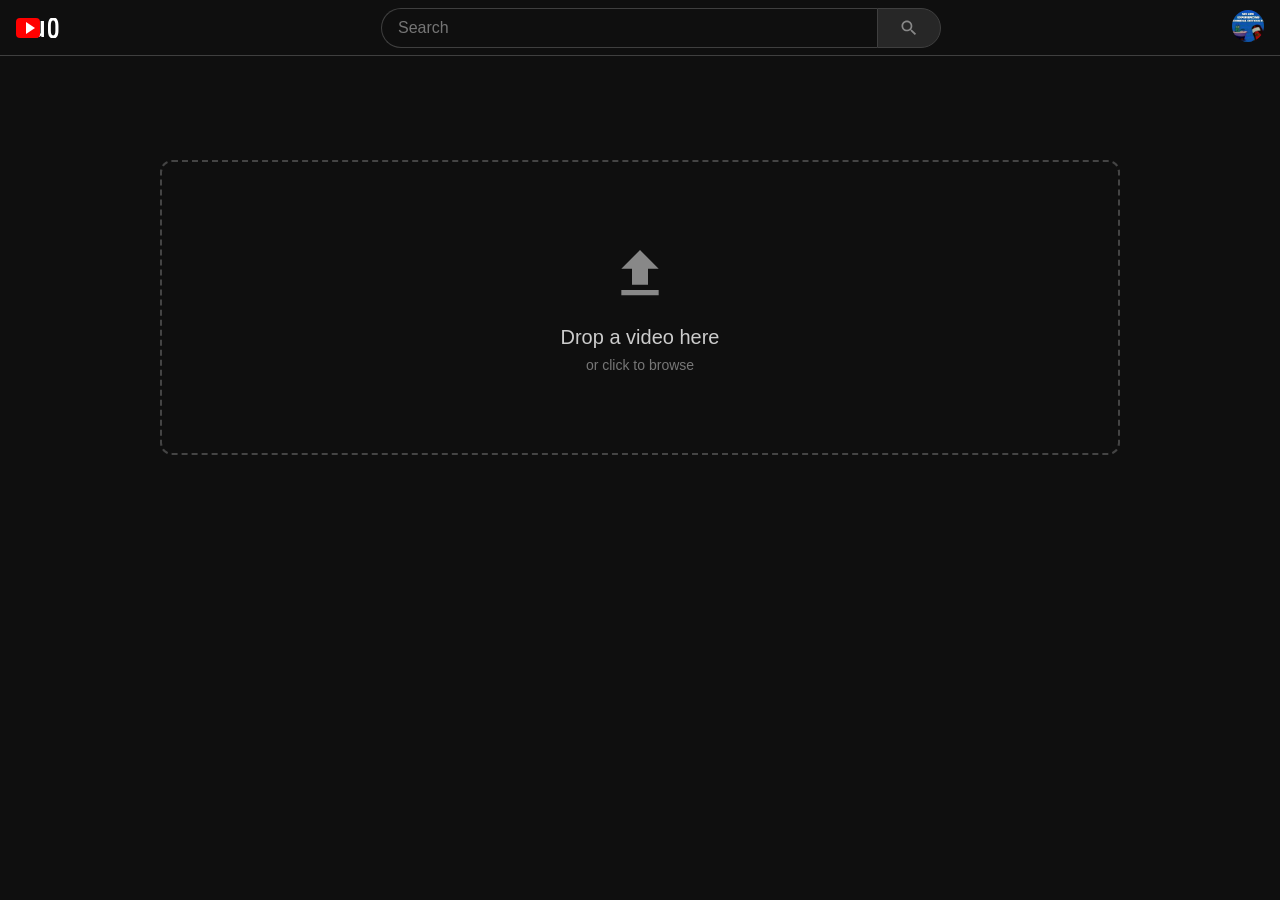
==== commit ef0969ae: "Add portrait video blur-fill and custom avatar Portrait/non-16:9 videos now show a blurred, dimmed v" ====
--- a/index.html
+++ b/index.html
@@ -26,7 +26,7 @@
         </button>
       </div>
       <div class="yt-header-actions">
-        <div class="yt-avatar"></div>
+        <img class="yt-avatar" src="img/avatar.jpg" alt="User">
       </div>
     </div>
   </header>
@@ -54,6 +54,7 @@
         <div class="watch-primary">
           <!-- Player -->
           <div class="player-container" id="player-container">
+            <canvas id="blur-fill" class="blur-fill"></canvas>
             <video id="video" preload="metadata"></video>
 
             <div class="player-top-gradient" id="player-top">
--- a/css/style.css
+++ b/css/style.css
@@ -102,6 +102,7 @@
   height: 32px;
   border-radius: 50%;
   background: #3ea6ff;
+  object-fit: cover;
 }
 
 /* ==================== App Container ==================== */
@@ -191,11 +192,29 @@
   user-select: none;
 }
 
+.blur-fill {
+  position: absolute;
+  inset: 0;
+  width: 100%;
+  height: 100%;
+  filter: blur(20px) brightness(0.4);
+  transform: scale(1.1);
+  object-fit: cover;
+  pointer-events: none;
+  display: none;
+}
+
+.blur-fill.active {
+  display: block;
+}
+
 .player-container video {
+  position: relative;
   width: 100%;
   height: 100%;
   object-fit: contain;
   display: block;
+  z-index: 1;
 }
 
 .player-container.controls-hidden {
@@ -217,6 +236,7 @@
   left: 0;
   right: 0;
   height: 80px;
+  z-index: 2;
   background: linear-gradient(to bottom, var(--yt-gradient-top), transparent);
   padding: 14px 16px;
   opacity: 1;
@@ -245,6 +265,7 @@
   opacity: 1;
   transition: opacity 0.25s ease;
   pointer-events: none;
+  z-index: 2;
 }
 
 .player-center-play.hidden {
@@ -280,6 +301,7 @@
   top: 50%;
   left: 50%;
   transform: translate(-50%, -50%);
+  z-index: 2;
 }
 
 .spinner-arc {
@@ -306,6 +328,7 @@
   padding: 0 12px 10px;
   opacity: 1;
   transition: opacity 0.25s ease;
+  z-index: 2;
 }
 
 /* ==================== Progress Bar ==================== */
